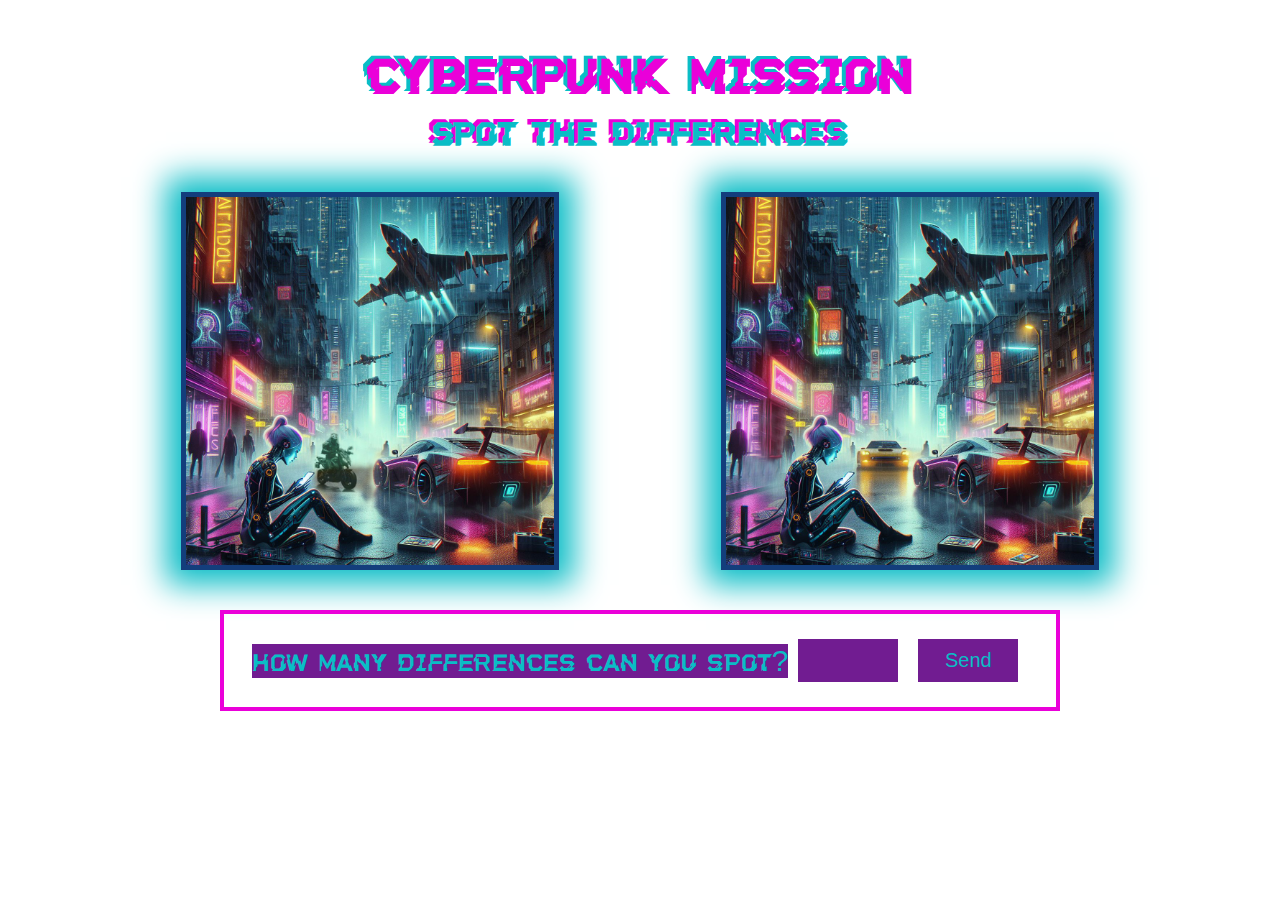
==== cyberpunkMission/index.html @ e5132ea9 "twelfth day" ====
<!DOCTYPE html>
<html lang="en">

<head>
	<meta charset="UTF-8">
	<meta name="viewport" content="width=device-width, initial-scale=1.0">
	<title>Cyberpunk Mission</title>
	<link rel="stylesheet" href="style.css">
</head>

<body>
	<div class="container">
		<h1>Cyberpunk mission</h1>
		<h2>Spot the differences</h2>
		<div class="images">
			<img src="images/img1.png">
			<img src="images/img2.png">
		</div>
		<form>
			<label>How many differences can you spot?</label>
			<input type="number" min="0" max="10">
			<button>Send</button>
		</form>
	</div>
</body>

</html>
---- cyberpunkMission/style.css ----
/* 
	#711c91 Dark purple
	#ea00d9 Pink
	#0abdc6 Light Blue
	#133e7c Blue
	#091833 Dark Blue
*/
@font-face {
	font-family: cyberfont;
	src: url(/cyberpunkMission/Sddystopiandemo-GO7xa.otf);
}

:root {
	--main: #711c91;
	--pink: #ea00d9;
	--light-blue: #0abdc6;
	--blue: #133e7c;
	--dark-blue: #091833;
}
*{
	margin: 0;
	padding: 0;
	box-sizing: border-box;
}

body, .container {
	margin: 20px;
	font-family: "cyberfont", sans-serif;
	background-image: url("images/background1-transformed.png");
	background-size: cover;
	background-position: top;
	background-repeat: repeat-y;
	display: flex;
	flex-direction: column;
	align-items: center;
	overflow: hidden;
}

.container {
	background-image: url(images/background3-transformed.png);
}


h1 {
	margin: 20px;
	color: var(--pink);
	font-size: 60px;
	text-shadow: -4px -3px var(--light-blue);
}

h2 {
	color: var(--light-blue);
	font-size: 40px;
	text-shadow: -4px -3px var(--pink);
}


.images {
	width: 90%;
	display:  flex;
	justify-content: space-around;
	margin-top: 20px;
}


img {
	width: 35%;
	margin: 20px;
	border: 5px var(--blue) solid;
	box-shadow: 0px 0px 30px 15px var(--light-blue);
}

form{
	width: 70%;
	padding: 15px;
	display: flex;
	align-items: center;
	justify-content: center;
	margin-top: 20px;
	background-image: url(images/background2-transformed.png);
	color: #0abdc6;
	border: 4px solid var(--pink);
}

label {
	font-size: 30px;
	background-color: var(--main);
}

input, button {
	text-align: center;
	width: 100px;
	font-family: "impact", sans-serif;
	padding: 10px;
	margin: 10px;
	background-color: #711c91;
	border: 0;
	color: var(--light-blue);
	font-size: 20px;
}


input:focus {
	border: 0;
	background-color: var(--light-blue);
	color: var(--pink);
}
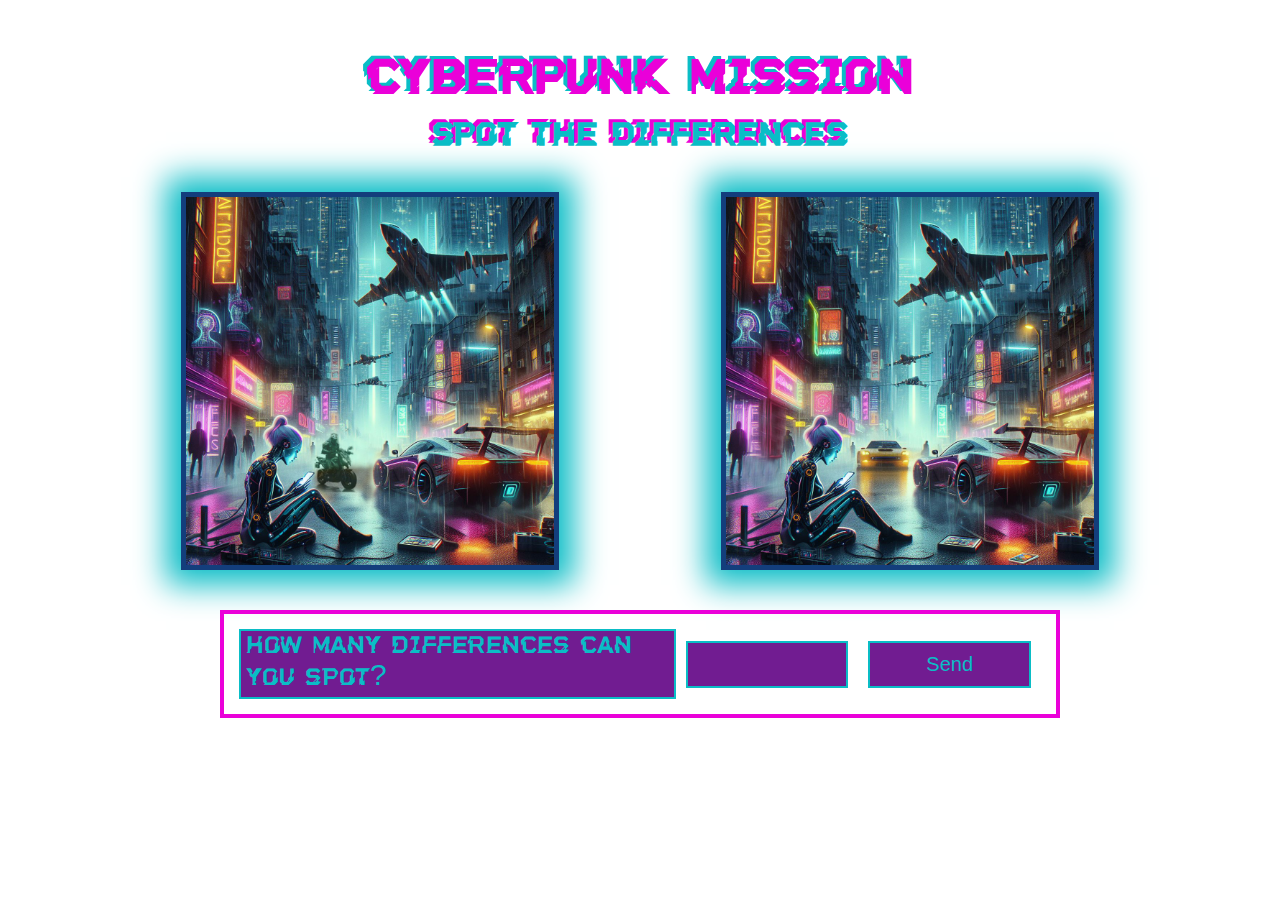
==== commit 0a237dd2: "thirteenth day" ====
--- a/cyberpunkMission/index.html
+++ b/cyberpunkMission/index.html
@@ -22,6 +22,14 @@
 			<button>Send</button>
 		</form>
 	</div>
+	<div class="error">
+		<img src="./images/error.gif">
+	</div>
+	<div class="good">
+		<img src="./images/good.jpg">
+	</div>
+
+	<script src="script.js"></script>
 </body>
 
 </html>--- a/cyberpunkMission/style.css
+++ b/cyberpunkMission/style.css
@@ -85,11 +85,14 @@
 label {
 	font-size: 30px;
 	background-color: var(--main);
+	padding: 5px;
+	border: 2px solid var(--light-blue);
 }
 
 input, button {
+	padding: 5px;
 	text-align: center;
-	width: 100px;
+	width: 200px;
 	font-family: "impact", sans-serif;
 	padding: 10px;
 	margin: 10px;
@@ -97,6 +100,7 @@
 	border: 0;
 	color: var(--light-blue);
 	font-size: 20px;
+	border: 2px solid var(--light-blue);
 }
 
 
@@ -104,4 +108,14 @@
 	border: 0;
 	background-color: var(--light-blue);
 	color: var(--pink);
+}
+
+.error, .good {
+	display: none;
+	height: 90%;
+	text-align: center;
+}
+
+.error img, .good img{
+	width: 80%;
 }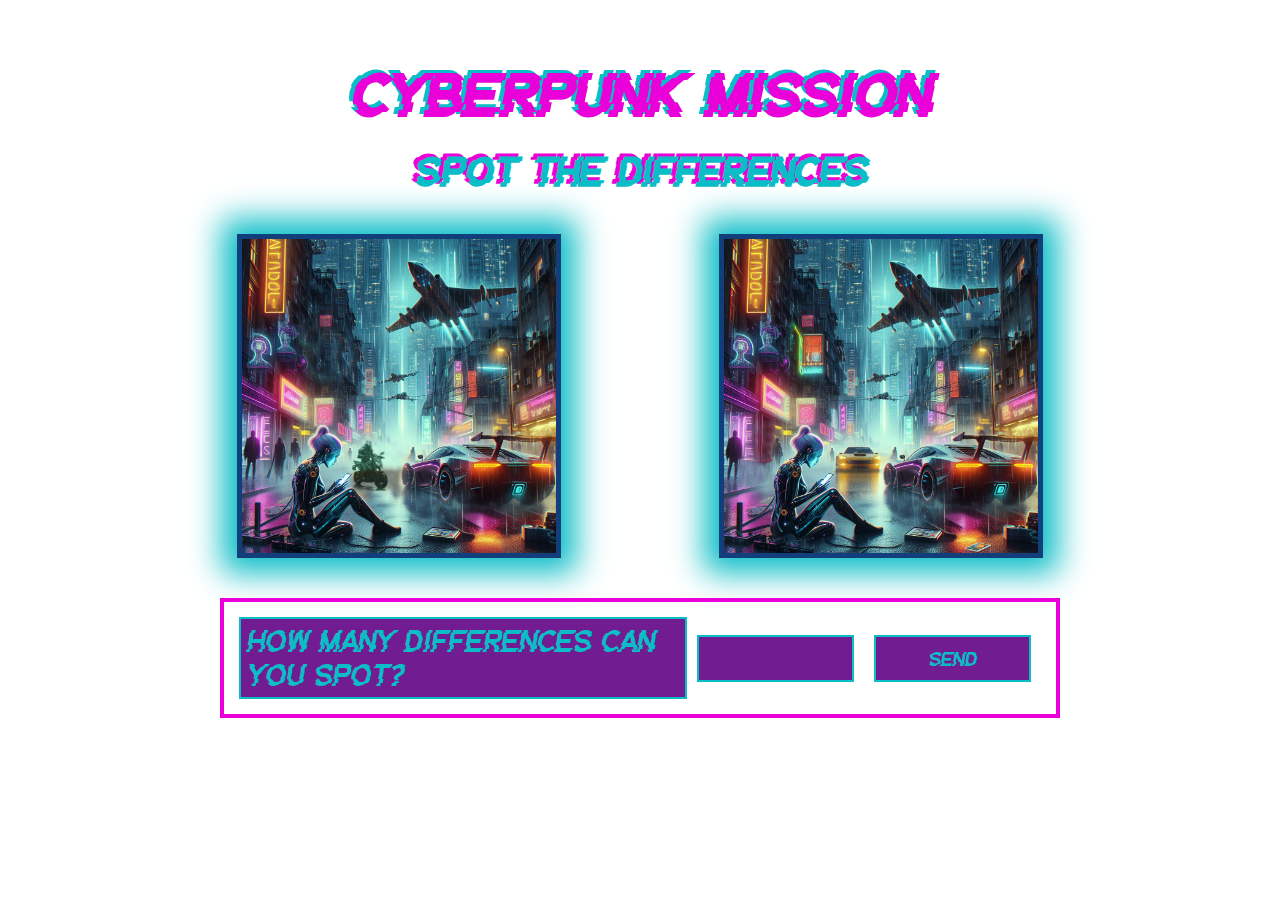
==== commit e1f7b5c6: "fourteenth day" ====
--- a/cyberpunkMission/index.html
+++ b/cyberpunkMission/index.html
@@ -23,6 +23,8 @@
 		</form>
 	</div>
 	<div class="error">
+		<h1></h1>
+		<h3></h3>
 		<img src="./images/error.gif">
 	</div>
 	<div class="good">
--- a/cyberpunkMission/style.css
+++ b/cyberpunkMission/style.css
@@ -7,7 +7,7 @@
 */
 @font-face {
 	font-family: cyberfont;
-	src: url(/cyberpunkMission/Sddystopiandemo-GO7xa.otf);
+	src: url(/cyberpunkMission/GlitchGoblin-2O87v.ttf);
 }
 
 :root {
@@ -54,17 +54,23 @@
 	text-shadow: -4px -3px var(--pink);
 }
 
+h3 {
+	color: var(--light-blue);
+	font-size: 40px;
+	text-shadow: -4px -3px var(--pink);
+}
+
 
 .images {
 	width: 90%;
 	display:  flex;
-	justify-content: space-around;
+	justify-content: space-evenly;
 	margin-top: 20px;
 }
 
 
 img {
-	width: 35%;
+	width: 30%;
 	margin: 20px;
 	border: 5px var(--blue) solid;
 	box-shadow: 0px 0px 30px 15px var(--light-blue);
@@ -93,7 +99,7 @@
 	padding: 5px;
 	text-align: center;
 	width: 200px;
-	font-family: "impact", sans-serif;
+	font-family: "cyberfont", sans-serif;
 	padding: 10px;
 	margin: 10px;
 	background-color: #711c91;
